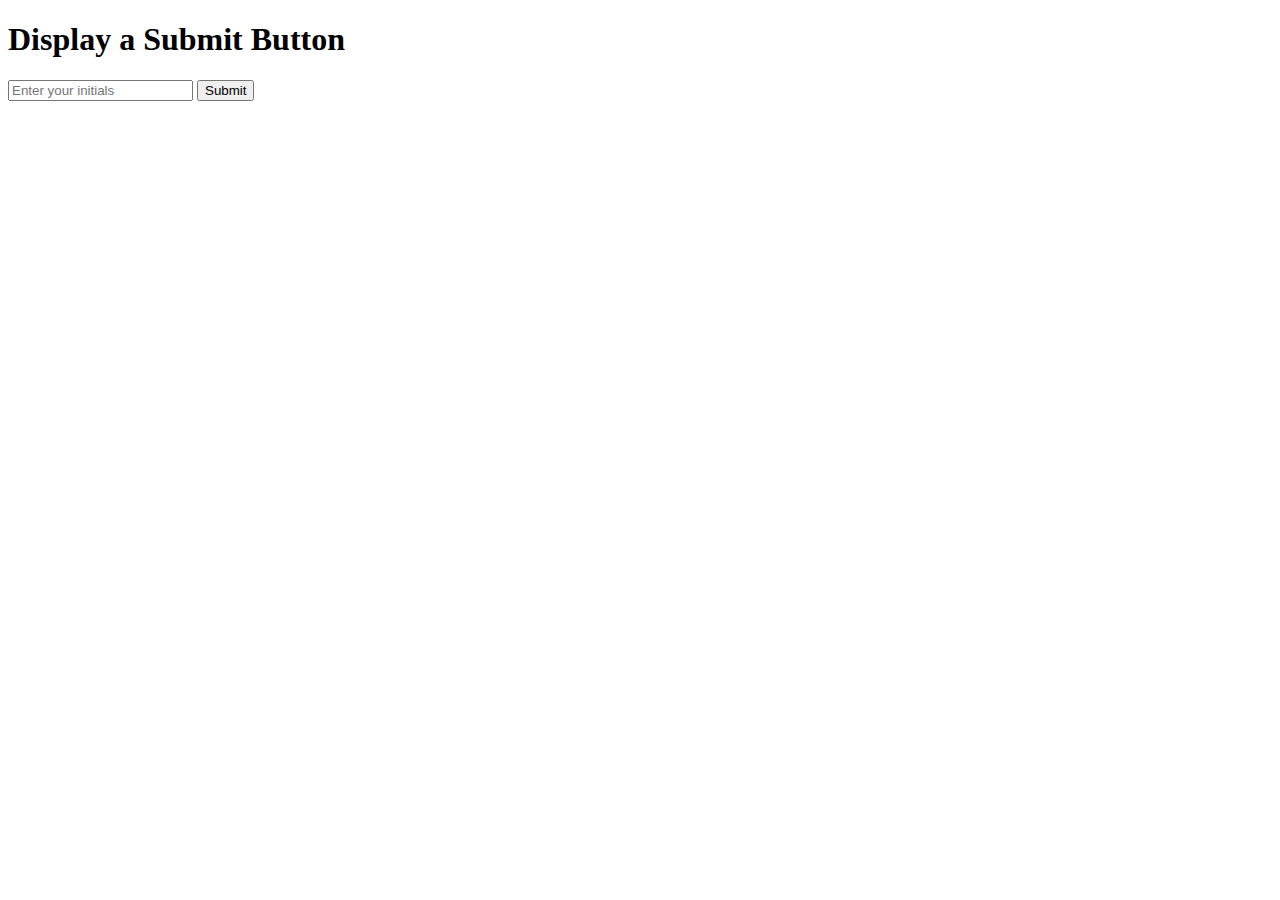
==== result.html @ feafb6fa "add eventListener for submit button in result.html" ====
<!DOCTYPE html>
<html lang="en">
<head>
    <meta charset="UTF-8">
    <meta http-equiv="X-UA-Compatible" content="IE=edge">
    <meta name="viewport" content="width=device-width, initial-scale=1.0">
    <title>Document</title>
    <link rel="stylesheet" href="assets/css/style.css"/>
</head>
<body>
    <h1>Display a Submit Button</h1>

    <form id="form">
        <input type="text" id="inputField" placeholder="Enter your initials" />
        <button id="submit">Submit</button>
    </form> 
    <script src="assets/js/script.js"></script>
</body>
</html>
---- assets/css/style.css ----
header {
  text-align: center;
}

header h1 {
  text-align: center;
}

.card {
  display: flex;
  flex-direction: column;
  justify-content: center;
  align-items: center;
}

#buttons {
  display: flex;
  flex-direction: column;
}

#buttons li {
  margin-bottom: 5px;
  float: left;
  list-style: none;
  text-align: center;
  background-color: blue;
  margin-right: 30px;
  width: 150px;
  line-height: 60px;
}

#buttons li a {
  text-decoration: none;
  color: #ffffff;
  display: block;
}

#buttons li a:hover {
  text-decoration: none;
  color: #000000;
  background-color: #33b5e5;
}

/* For the result page */
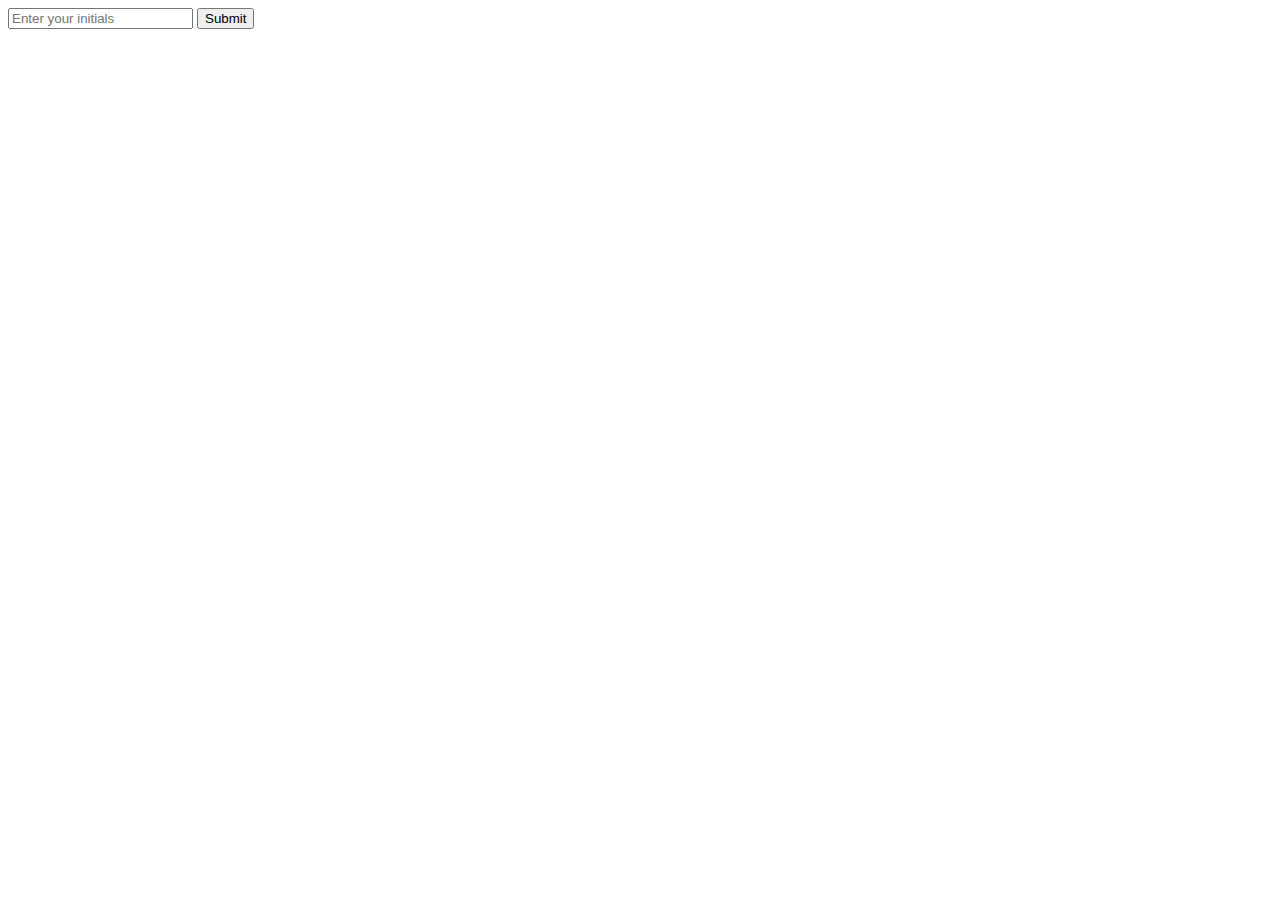
==== commit 9dfe0bfb: "form element hides when submit button is clicked" ====
--- a/result.html
+++ b/result.html
@@ -7,12 +7,10 @@
     <title>Document</title>
     <link rel="stylesheet" href="assets/css/style.css"/>
 </head>
-<body>
-    <h1>Display a Submit Button</h1>
-
+<body id="resultBody">
     <form id="form">
         <input type="text" id="inputField" placeholder="Enter your initials" />
-        <button id="submit">Submit</button>
+        <button id="submit">Submit</button> 
     </form> 
     <script src="assets/js/script.js"></script>
 </body>
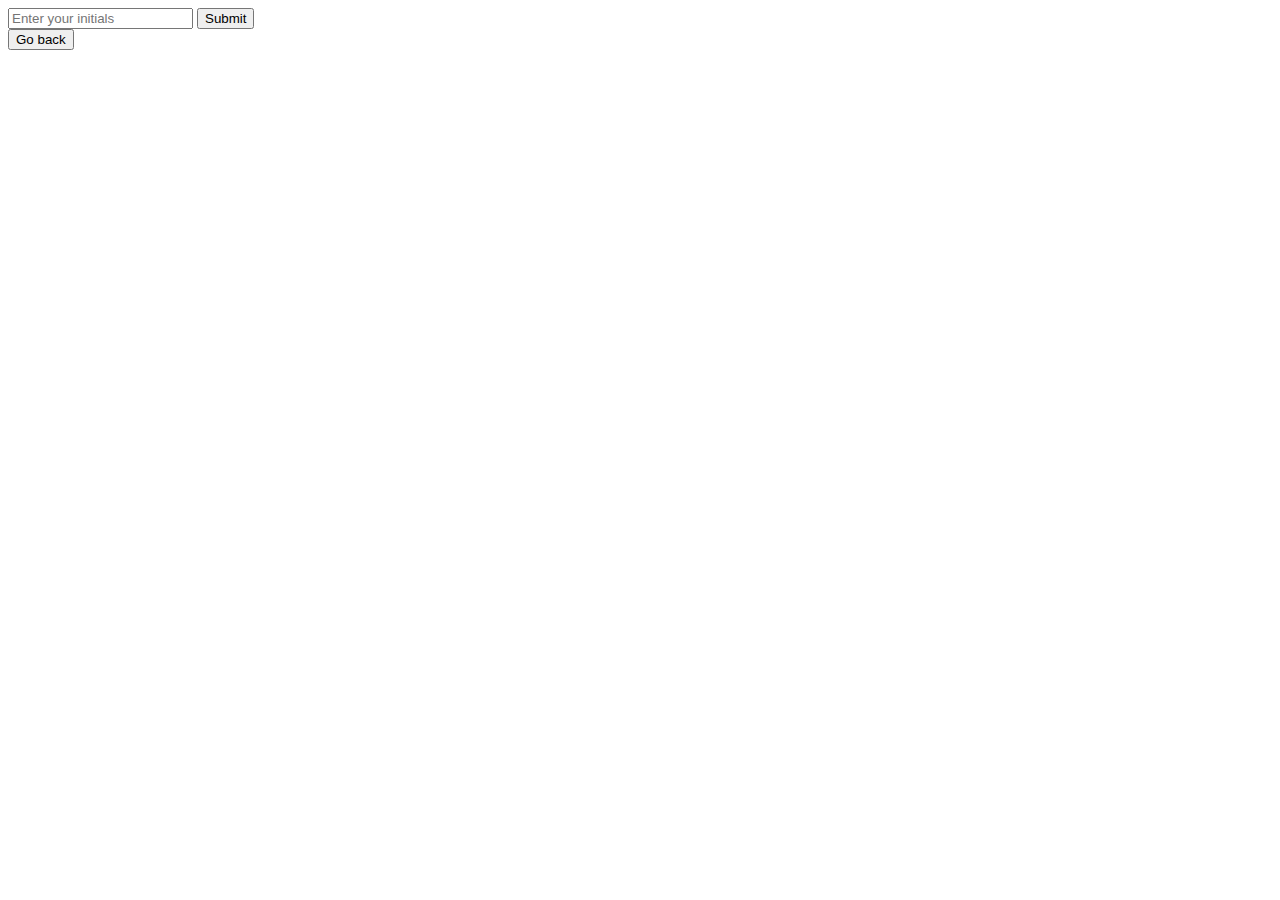
==== commit 59cabf7c: "add goBack button that redirects to the quiz" ====
--- a/result.html
+++ b/result.html
@@ -12,6 +12,7 @@
         <input type="text" id="inputField" placeholder="Enter your initials" />
         <button id="submit">Submit</button> 
     </form> 
+    <button id="goBack">Go back</button>
     <script src="assets/js/script.js"></script>
 </body>
 </html>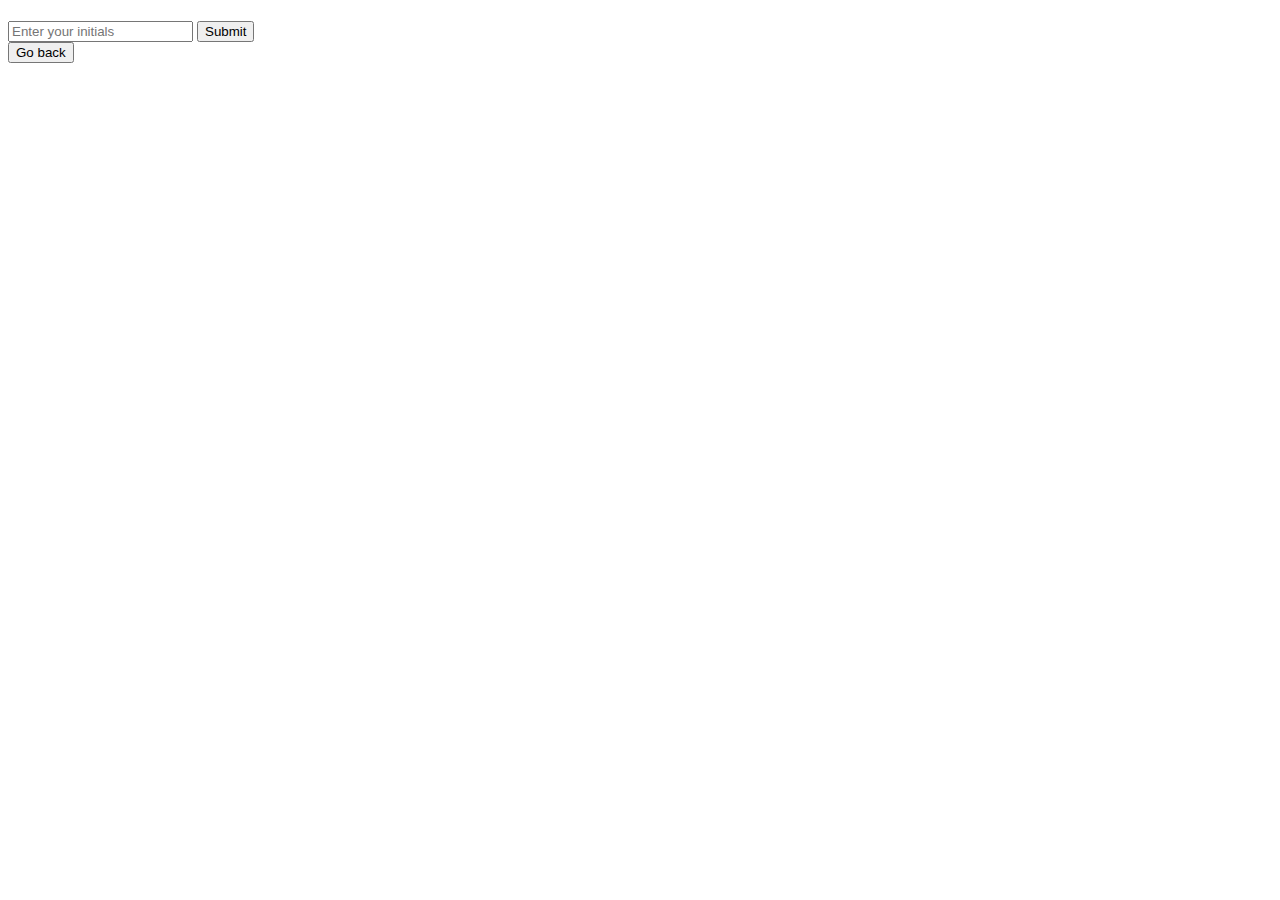
==== commit b9d749ea: "display score and user initial" ====
--- a/result.html
+++ b/result.html
@@ -8,11 +8,14 @@
     <link rel="stylesheet" href="assets/css/style.css"/>
 </head>
 <body id="resultBody">
+    <header>
+        <h1></h1>
+    </header>
     <form id="form">
         <input type="text" id="inputField" placeholder="Enter your initials" />
         <button id="submit">Submit</button> 
     </form> 
     <button id="goBack">Go back</button>
-    <script src="assets/js/script.js"></script>
+    <script src="assets/js/result.js"></script>
 </body>
 </html>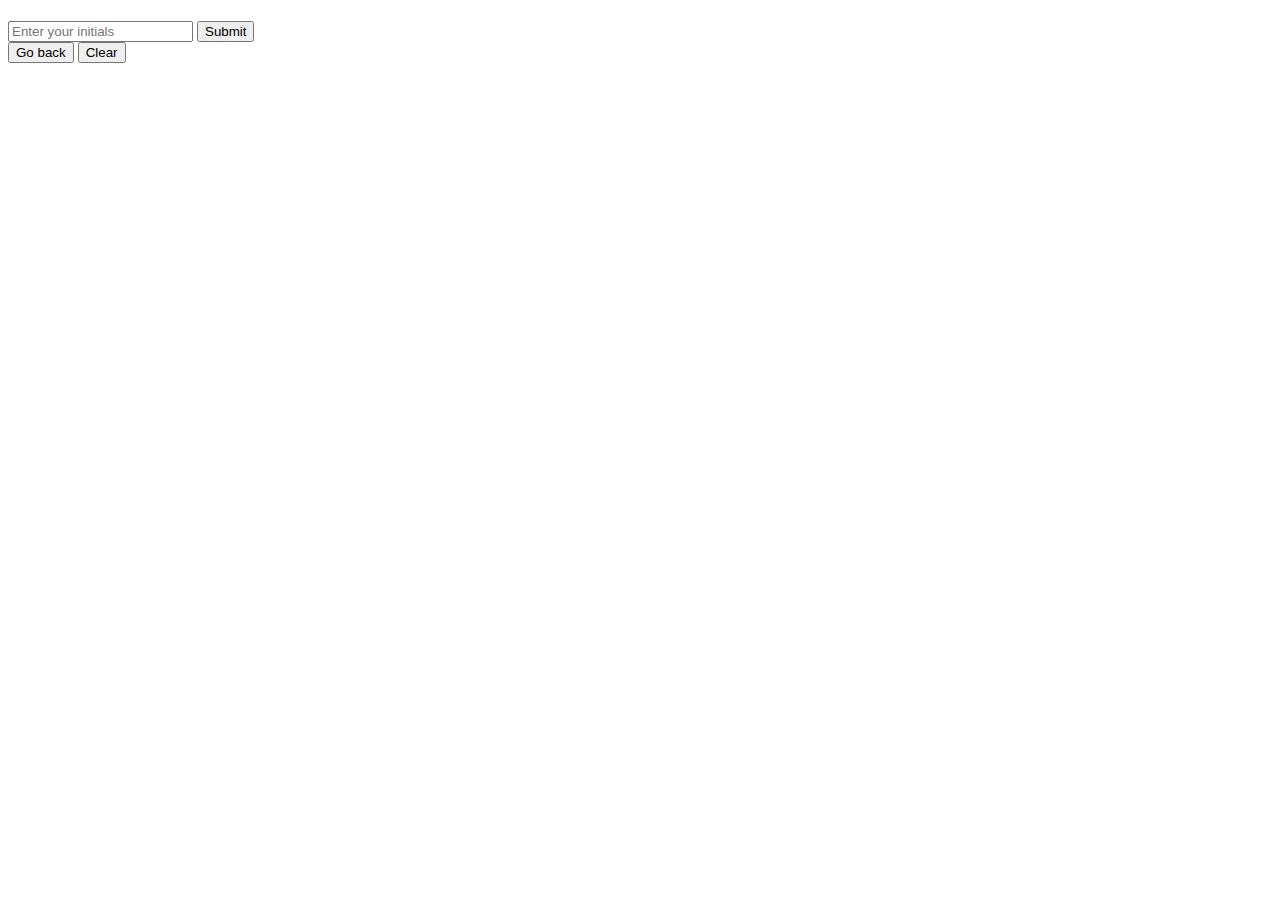
==== commit 2063d4c5: "clear button removes the attempt history" ====
--- a/result.html
+++ b/result.html
@@ -16,6 +16,7 @@
         <button id="submit">Submit</button> 
     </form> 
     <button id="goBack">Go back</button>
+    <button id="clear">Clear</button>
     <script src="assets/js/result.js"></script>
 </body>
 </html>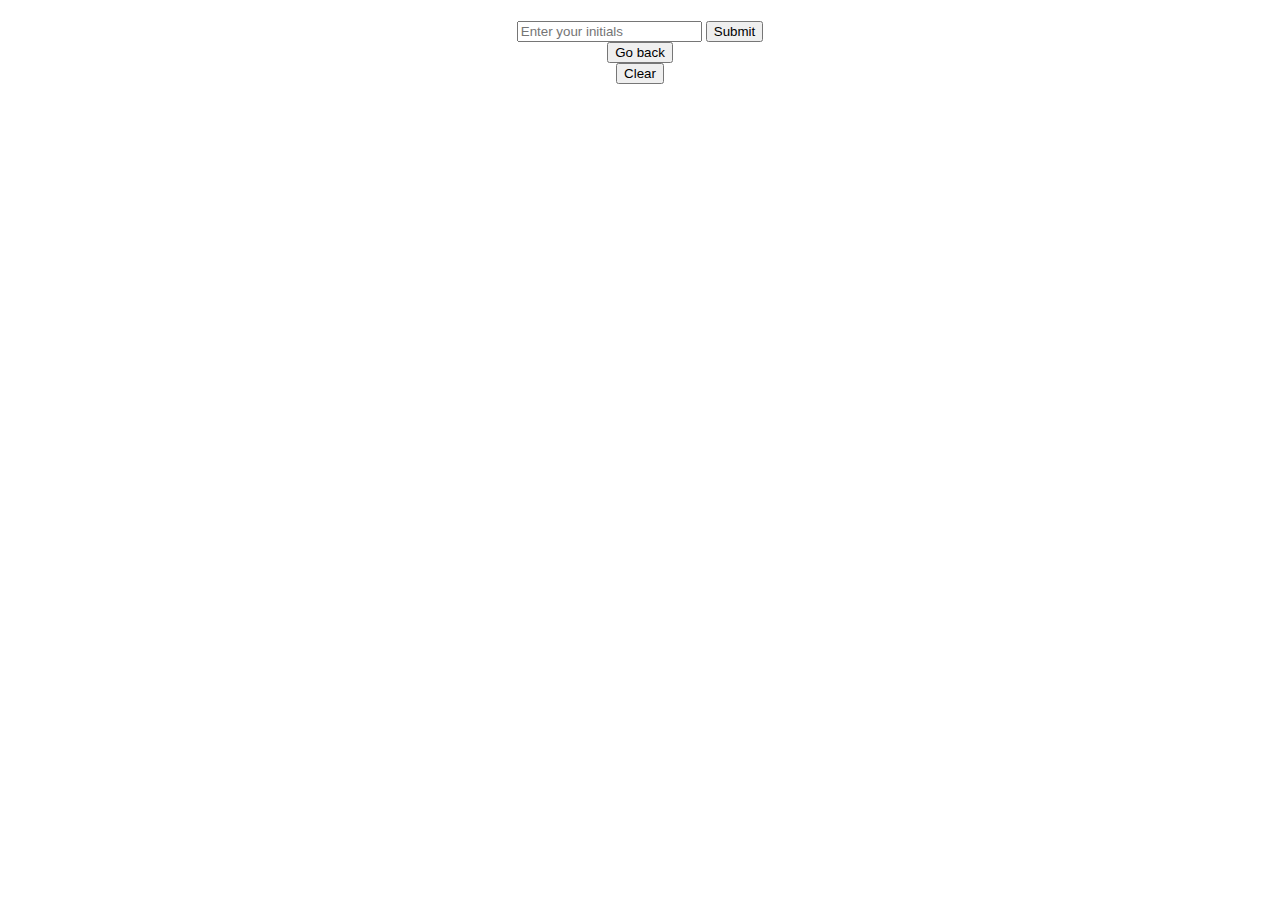
==== commit 6f7c796b: "center the elements inside result.html" ====
--- a/result.html
+++ b/result.html
@@ -11,12 +11,15 @@
     <header>
         <h1></h1>
     </header>
-    <form id="form">
+    <main class="box">
+        <form id="form">
         <input type="text" id="inputField" placeholder="Enter your initials" />
         <button id="submit">Submit</button> 
-    </form> 
-    <button id="goBack">Go back</button>
-    <button id="clear">Clear</button>
+        </form> 
+        <button id="goBack">Go back</button>
+        <button id="clear">Clear</button>
+    </main>
+    
     <script src="assets/js/result.js"></script>
 </body>
 </html>--- a/assets/css/style.css
+++ b/assets/css/style.css
@@ -6,7 +6,7 @@
   text-align: center;
 }
 
-.card {
+.box {
   display: flex;
   flex-direction: column;
   justify-content: center;
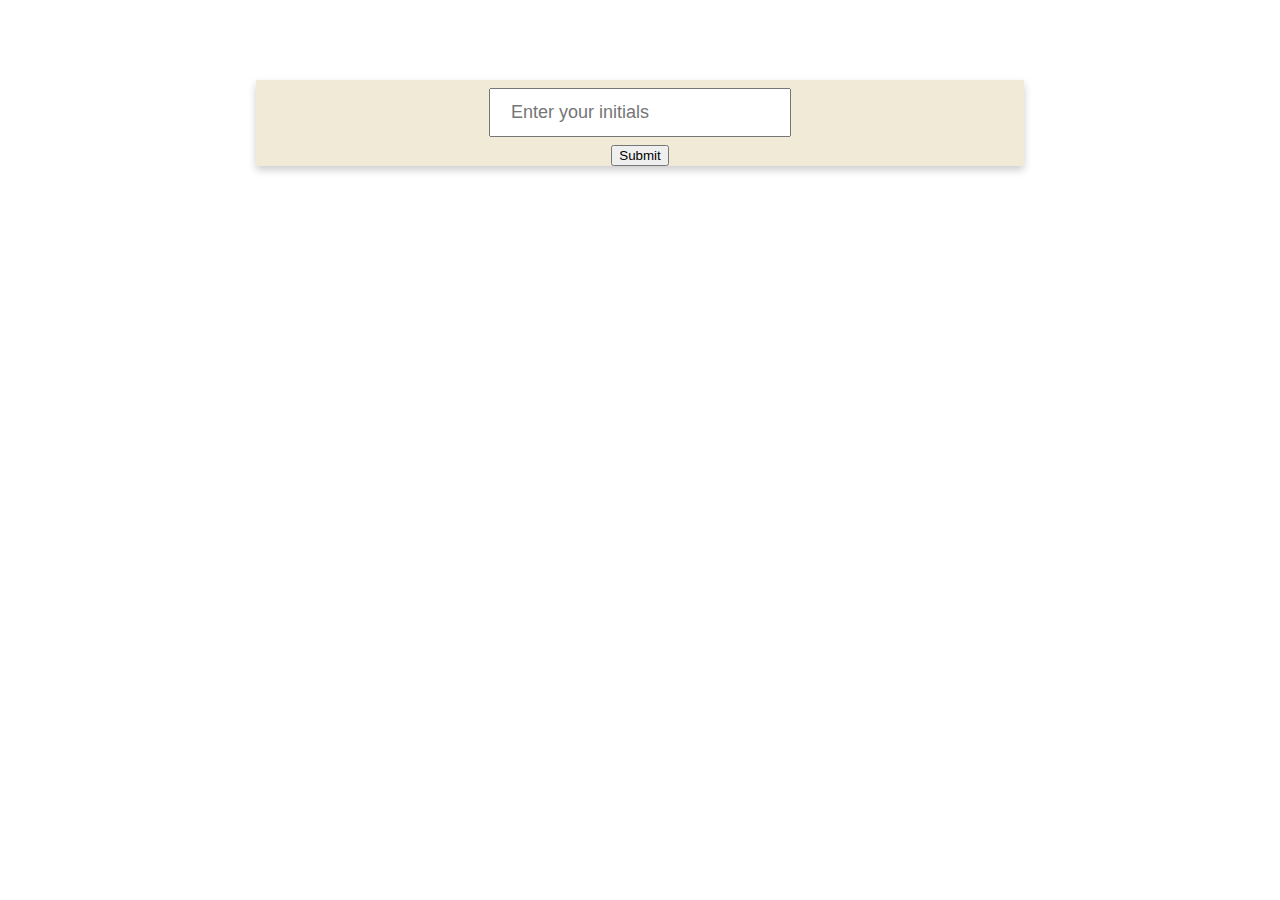
==== commit 3bbd0bc8: "add some styling" ====
--- a/result.html
+++ b/result.html
@@ -16,8 +16,11 @@
         <input type="text" id="inputField" placeholder="Enter your initials" />
         <button id="submit">Submit</button> 
         </form> 
-        <button id="goBack">Go back</button>
-        <button id="clear">Clear</button>
+        <div id="navBtns">
+            <button id="goBack">Go back</button>
+            <button id="clear">Clear</button>
+        </div>
+
     </main>
     
     <script src="assets/js/result.js"></script>
--- a/assets/css/style.css
+++ b/assets/css/style.css
@@ -6,12 +6,12 @@
   text-align: center;
 }
 
-.box {
+/* .box {
   display: flex;
   flex-direction: column;
   justify-content: center;
   align-items: center;
-}
+} */
 
 #buttons {
   display: flex;
@@ -41,4 +41,48 @@
   background-color: #33b5e5;
 }
 
+#start {
+  display: flex;
+  justify-content: center;
+  align-items: center;
+}
+
 /* For the result page */
+.box {
+  display: flex;
+  flex-direction: column;
+  justify-content: center;
+  align-items: center;
+  margin: 80px auto;
+  text-align: center;
+  box-shadow: 0 4px 8px 0 rgba(0, 0, 0, 0.2);
+  transition: 0.3s;
+  width: 60vw;
+  background-color: #f0ead6;
+}
+
+input {
+  width: 80%;
+  padding: 12px 20px;
+  margin: 8px 20px;
+  box-sizing: border-box;
+  font-size: 18px;
+}
+
+input:focus {
+  outline: none;
+}
+
+#navBtns {
+  display: flex;
+  flex-direction: row;
+}
+
+.goBack {
+  display: inline;
+  margin-left: auto;
+}
+
+.clear {
+  display: inline;
+}
